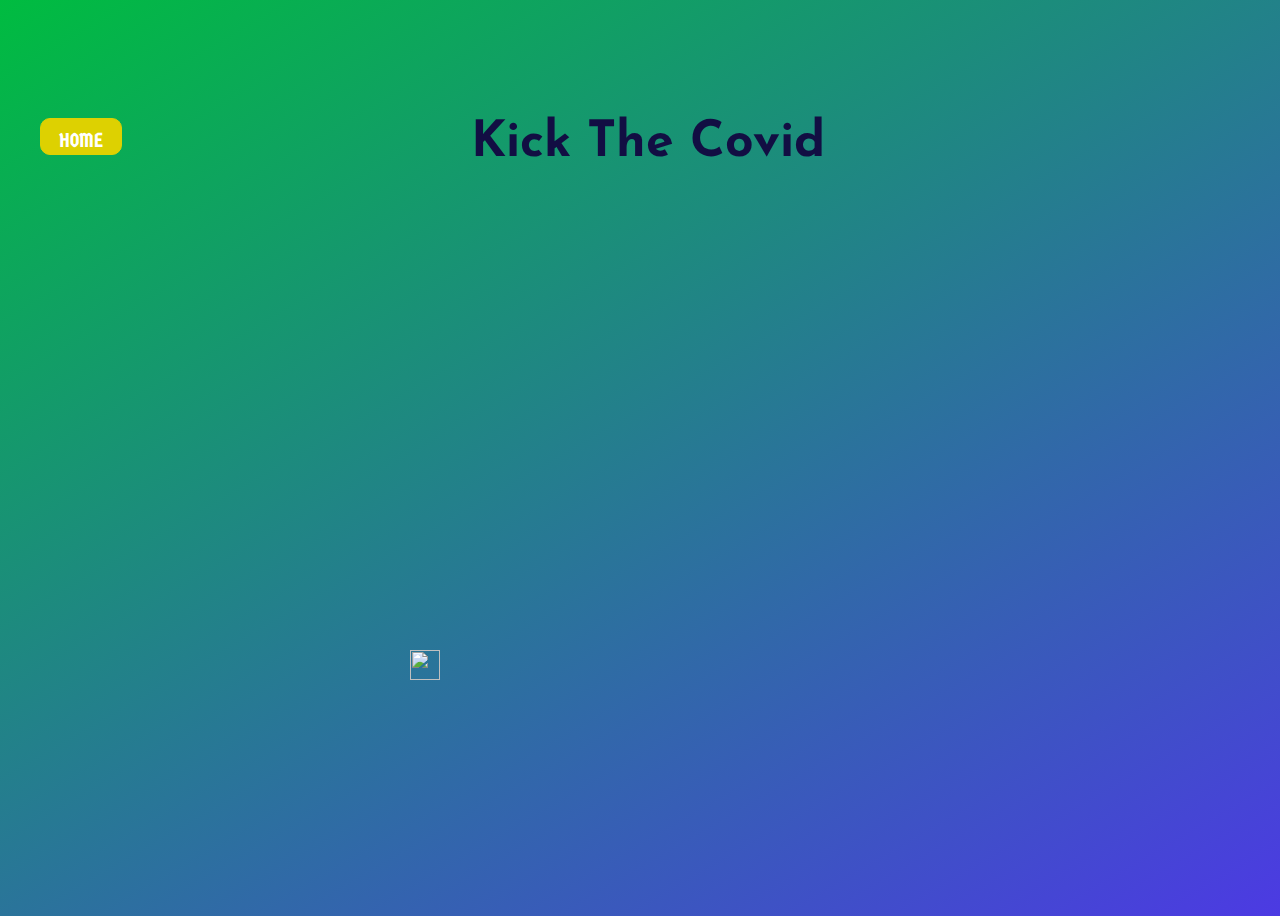
==== index.html @ 9c9bd5de "Final Modification" ====
<!DOCTYPE html>
<html lang="en">

<head>
    <meta charset="UTF-8">
    <title>2D Breakout Game - JavScript</title>
    <link rel="stylesheet"
          href="http://fonts.googleapis.com/css?family=Germania+One">
    <link rel="stylesheet" href="style.css">
    <link rel="stylesheet" href="arena1.css">
    <link rel="preconnect" href="https://fonts.googleapis.com">
    <link rel="preconnect" href="https://fonts.gstatic.com" crossorigin>
    <link href="https://fonts.googleapis.com/css2?family=Josefin+Sans&display=swap" rel="stylesheet">
  <!--   <style>* {
        font-family: "Germania One";
    }

    #sound {
        width: 30px;
        height: 30px;
        cursor: pointer;
        position: absolute;
        top: 570px;
        left: 10px;
    }

    #gameover {
        position: absolute;
        width: 600px;
        height: 600px;
        left: 0px;
        /* background: rgba(0, 0, 0, 0.5); */
        display: none;
    }

    #youwon {
        width: 100px;
        position: absolute;
        top: 200px;
        left: 150px;
        display: none;
    }

    #youlose {
        width: 100rem;
        height: 800px;
        position: absolute;
        top: 0px;
        left: 0px;
        display: none;
    }

    #restart {
        position: absolute;
        top: 450px;
        left: 780px;
        cursor: pointer;
        font-size: 1.25em;
        color: #FFF;
    }
    </style> -->
</head>
<body>
    <div class="back">
        <a href="landing.html" class = "home">HOME</a>
        <a href="#" class = "title" > Kick The Covid</a>
    </div>
    <div class="sound">
        <img src="img/SOUND_ON.png"
             alt=""
             id="sound">
    </div>

    <div id="gameover">
        <img src="img/youwon.png"
             alt=""
             id="youwon">
        <img src="img/gameover.png"
             alt=""
             id="youlose"
             width=200px
             height=60%>
        <div id="restart">Play Again!</div>
    </div>
    <canvas id="breakout"
        width="600"
        height="600"></canvas>
    <script src="components.js"></script>
    <script src="game.js"></script>
</body>

</html>
---- arena1.css ----
* {
    font-family: "Germania One";
  }
  body {
    width: 100%;
    height: 100vh;
    display: flex;
    flex-direction: column;
    justify-content: center;
    align-items: center;
    box-sizing: border-box;
    background: linear-gradient(150deg, #00BC40 ,#4C3AE3);
  }
  #breakout {
    border-radius: 30px;
  }
  .back {
    width: 100%;
    height: 30px;
   /*  display: flex;
    justify-content: center; */
    display: grid;
    grid-template-columns: 1fr 2fr 1fr;
    grid-column-gap: 2px;
    margin-bottom: 50px;
  }
  a {
    text-decoration: none;
  }
  .home{
    background-color: #DDD101;
    border: 1px solid #DDD101;
    border-radius: 10px;
    padding: 10px;
    text-decoration: none;
    margin-right: 20%;
    margin-left: 10%;
    width: 60px;
    height: 15px;
    font-size: 20px;
    text-align: center;
    color: white;
  }
  .title {
    width: 100%;
    font-size: 50px;
    text-align: center;
    color: #120E43;
    font-family: 'Josefin Sans', sans-serif;
    font-weight: bolder;
  }
  #sound {
    width: 30px;
    height: 30px;
    cursor: pointer;
    position: absolute;
    top: 650px;
    left: 32%;
  }
  
  #gameover {
    position: absolute;
    width: 600px;
    height: 600px;
    left: 37%;
    background: transparent;
    /* background: rgba(0, 0, 0, 0.5); */
    display: none;
  }
  @media screen and (max-width: 1000px) {
    #gameover {
      position: absolute;
      width: 600px;
      height: 600px;
      left: 25%;
      background: transparent;
      /* background: rgba(0, 0, 0, 0.5); */
      display: none;
    }
    #sound {
      width: 30px;
      height: 30px;
      cursor: pointer;
      position: absolute;
      top: 650px;
      left: 14%;
    }
  }
  #youwon {
    width: 100px;
    position: absolute;
    top: 200px;
    left: 150px;
    display: none;
  }
  
  #youlose {
    width: 400px;
    position: absolute;
    top: 100px;
    left: 0px;
    display: none;
  }
  
  #restart {
    position: absolute;
    top: 310px;
    left: 155px;
    cursor: pointer;
    font-size: 1.25em;
    color: #fff;
    background-color: #DDD101;
    border: 1px solid #DDD101;
    border-radius: 10px;
    padding: 8px;
  }
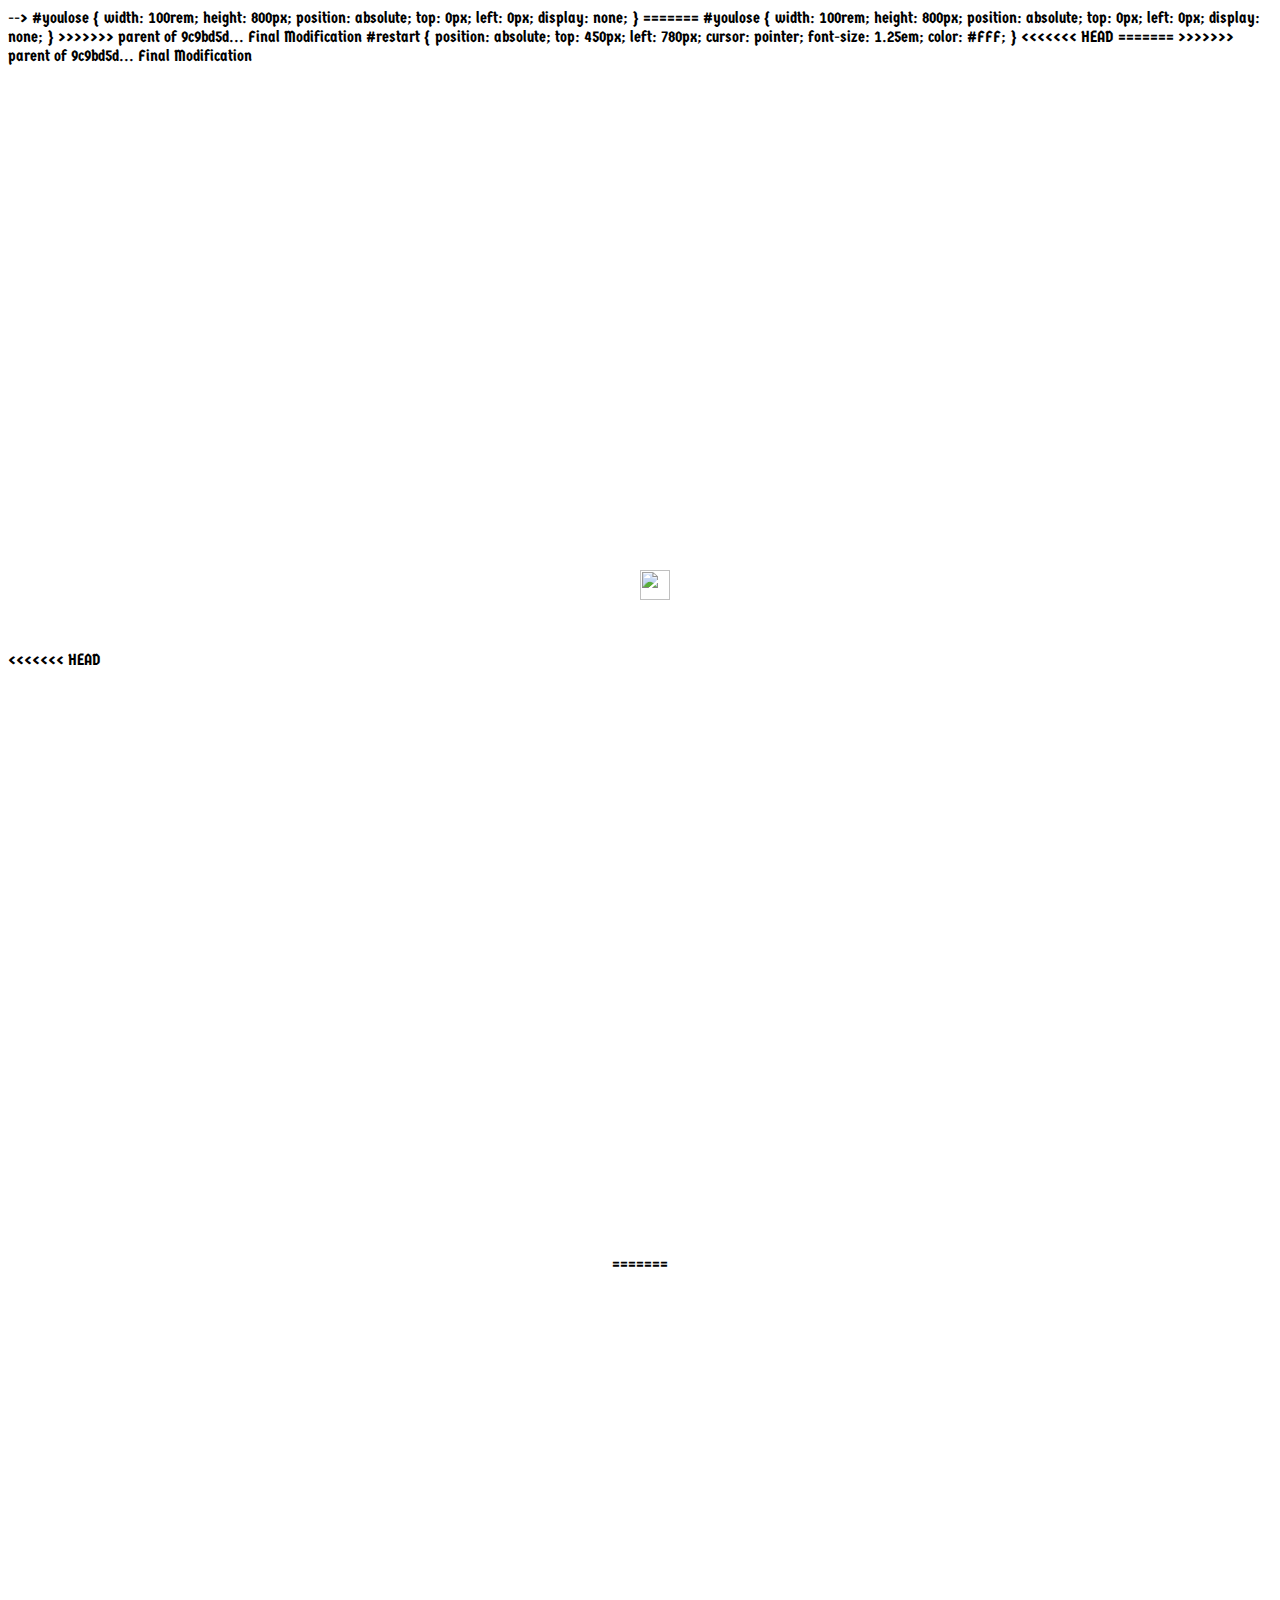
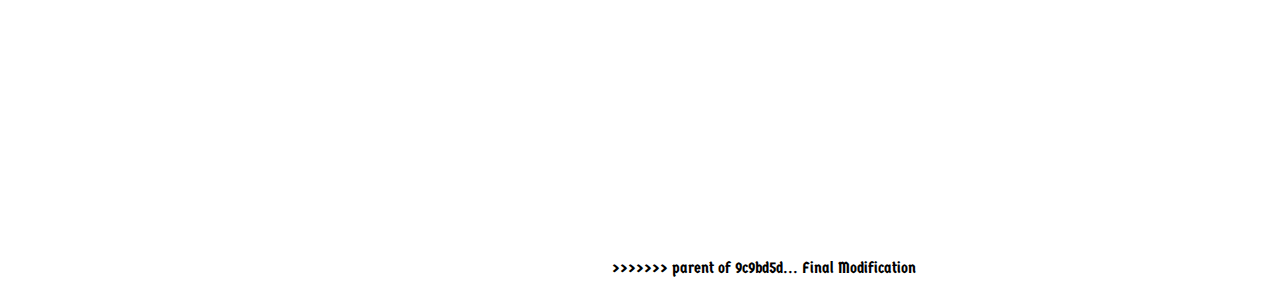
==== commit c474f74f: "Revert done" ====
--- a/index.html
+++ b/index.html
@@ -7,39 +7,60 @@
     <link rel="stylesheet"
           href="http://fonts.googleapis.com/css?family=Germania+One">
     <link rel="stylesheet" href="style.css">
-    <link rel="stylesheet" href="arena1.css">
-    <link rel="preconnect" href="https://fonts.googleapis.com">
-    <link rel="preconnect" href="https://fonts.gstatic.com" crossorigin>
-    <link href="https://fonts.googleapis.com/css2?family=Josefin+Sans&display=swap" rel="stylesheet">
-  <!--   <style>* {
-        font-family: "Germania One";
-    }
+    <style>
+        * {
+            font-family: "Germania One";
+        }
 
-    #sound {
-        width: 30px;
-        height: 30px;
-        cursor: pointer;
-        position: absolute;
-        top: 570px;
-        left: 10px;
-    }
+        #sound {
+            width: 30px;
+            height: 30px;
+            cursor: pointer;
+            position: absolute;
+            top: 570px;
+            left: 50%;
+        }
 
-    #gameover {
-        position: absolute;
-        width: 600px;
-        height: 600px;
-        left: 0px;
-        /* background: rgba(0, 0, 0, 0.5); */
-        display: none;
-    }
+        #gameover {
+            position: absolute;
+            width: 600px;
+            height: 600px;
+            left: 2px;
+            /* background: rgba(0, 0, 0, 0.5); */
+            display: none;
+        }
 
-    #youwon {
-        width: 100px;
-        position: absolute;
-        top: 200px;
-        left: 150px;
-        display: none;
-    }
+        #youwon {
+            width: 100px;
+            position: absolute;
+            top: 200px;
+            left: 150px;
+            display: none;
+        }
+
+<<<<<<< HEAD
+    <style>
+        * {
+            font-family: "Germania One";
+        }
+
+        #sound {
+            width: 30px;
+            height: 30px;
+            cursor: pointer;
+            position: absolute;
+            top: 570px;
+            left: 50%;
+        }
+
+        #gameover {
+            position: absolute;
+            width: 600px;
+            height: 600px;
+            left: 2px;
+            /* background: rgba(0, 0, 0, 0.5); */
+            display: none;
+        }
 
     #youlose {
         width: 100rem;
@@ -59,12 +80,43 @@
         color: #FFF;
     }
     </style> -->
+  
+        #youlose {
+            width: 100rem;
+            height: 800px;
+            position: absolute;
+            top: 0px;
+            left: 0px;
+            display: none;
+        }
+
+=======
+        #youlose {
+            width: 100rem;
+            height: 800px;
+            position: absolute;
+            top: 0px;
+            left: 0px;
+            display: none;
+        }
+
+>>>>>>> parent of 9c9bd5d... Final Modification
+        #restart {
+            position: absolute;
+            top: 450px;
+            left: 780px;
+            cursor: pointer;
+            font-size: 1.25em;
+            color: #FFF;
+        }
+    </style>
+<<<<<<< HEAD
+
+=======
+>>>>>>> parent of 9c9bd5d... Final Modification
 </head>
+
 <body>
-    <div class="back">
-        <a href="landing.html" class = "home">HOME</a>
-        <a href="#" class = "title" > Kick The Covid</a>
-    </div>
     <div class="sound">
         <img src="img/SOUND_ON.png"
              alt=""
@@ -75,16 +127,33 @@
         <img src="img/youwon.png"
              alt=""
              id="youwon">
-        <img src="img/gameover.png"
+        <img src="img/gameover1.png"
              alt=""
              id="youlose"
              width=200px
              height=60%>
         <div id="restart">Play Again!</div>
     </div>
+<<<<<<< HEAD
+
     <canvas id="breakout"
         width="600"
         height="600"></canvas>
+
+    <div class="frame">
+        <canvas id="breakout"
+        width="600"
+        height="600"></canvas>
+=======
+    <div class="frame">
+        <canvas id="breakout"
+        width="600"
+        height="600"></canvas>
+>>>>>>> parent of 9c9bd5d... Final Modification
+        
+    </div>
+   
+
     <script src="components.js"></script>
     <script src="game.js"></script>
 </body>
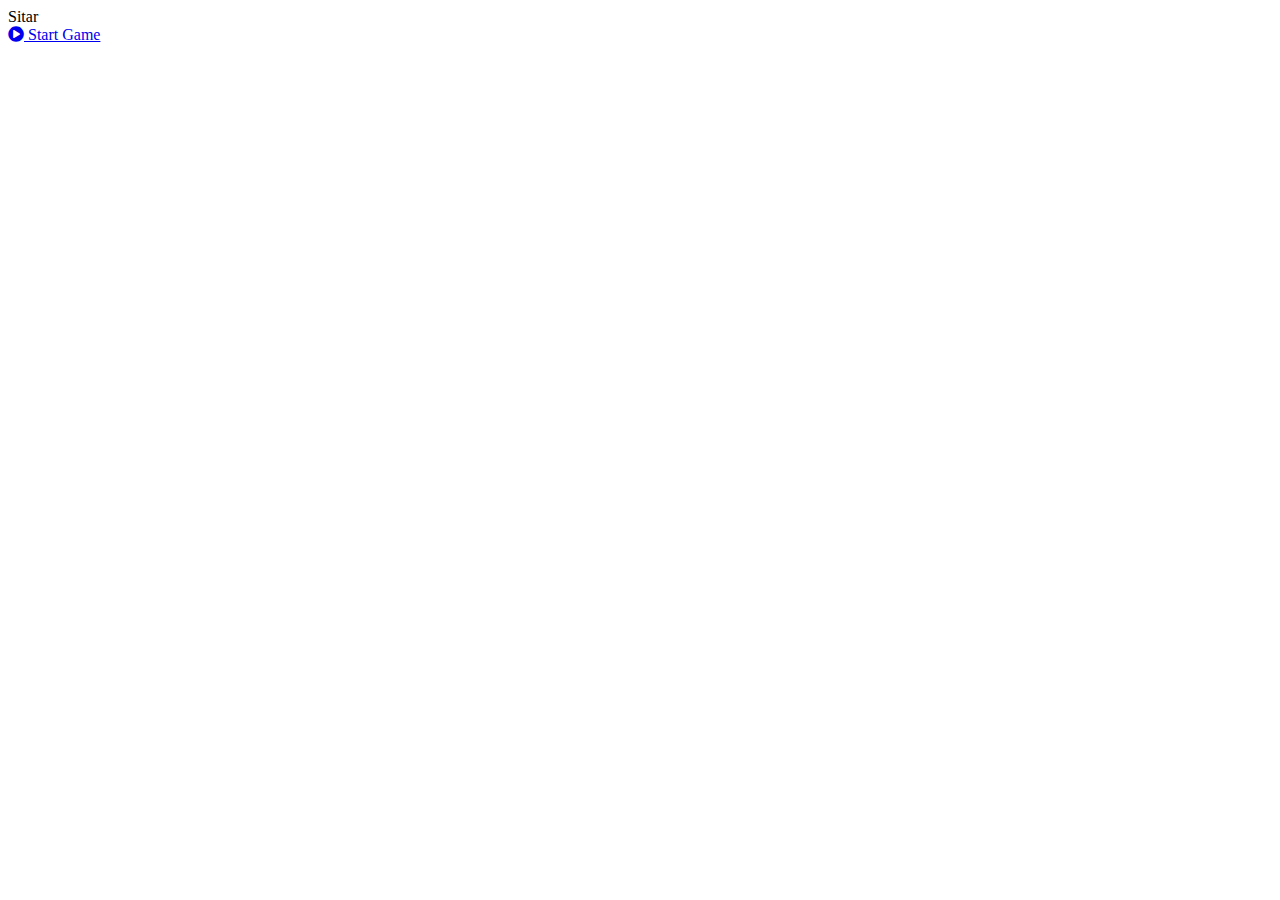
==== commit 8baafbbb: "final changes" ====
--- a/index.html
+++ b/index.html
@@ -1,161 +1,20 @@
-<!DOCTYPE html>
-<html lang="en">
-
-<head>
-    <meta charset="UTF-8">
-    <title>2D Breakout Game - JavScript</title>
-    <link rel="stylesheet"
-          href="http://fonts.googleapis.com/css?family=Germania+One">
-    <link rel="stylesheet" href="style.css">
-    <style>
-        * {
-            font-family: "Germania One";
-        }
-
-        #sound {
-            width: 30px;
-            height: 30px;
-            cursor: pointer;
-            position: absolute;
-            top: 570px;
-            left: 50%;
-        }
-
-        #gameover {
-            position: absolute;
-            width: 600px;
-            height: 600px;
-            left: 2px;
-            /* background: rgba(0, 0, 0, 0.5); */
-            display: none;
-        }
-
-        #youwon {
-            width: 100px;
-            position: absolute;
-            top: 200px;
-            left: 150px;
-            display: none;
-        }
-
-<<<<<<< HEAD
-    <style>
-        * {
-            font-family: "Germania One";
-        }
-
-        #sound {
-            width: 30px;
-            height: 30px;
-            cursor: pointer;
-            position: absolute;
-            top: 570px;
-            left: 50%;
-        }
-
-        #gameover {
-            position: absolute;
-            width: 600px;
-            height: 600px;
-            left: 2px;
-            /* background: rgba(0, 0, 0, 0.5); */
-            display: none;
-        }
-
-    #youlose {
-        width: 100rem;
-        height: 800px;
-        position: absolute;
-        top: 0px;
-        left: 0px;
-        display: none;
-    }
-
-    #restart {
-        position: absolute;
-        top: 450px;
-        left: 780px;
-        cursor: pointer;
-        font-size: 1.25em;
-        color: #FFF;
-    }
-    </style> -->
-  
-        #youlose {
-            width: 100rem;
-            height: 800px;
-            position: absolute;
-            top: 0px;
-            left: 0px;
-            display: none;
-        }
-
-=======
-        #youlose {
-            width: 100rem;
-            height: 800px;
-            position: absolute;
-            top: 0px;
-            left: 0px;
-            display: none;
-        }
-
->>>>>>> parent of 9c9bd5d... Final Modification
-        #restart {
-            position: absolute;
-            top: 450px;
-            left: 780px;
-            cursor: pointer;
-            font-size: 1.25em;
-            color: #FFF;
-        }
-    </style>
-<<<<<<< HEAD
-
-=======
->>>>>>> parent of 9c9bd5d... Final Modification
-</head>
-
-<body>
-    <div class="sound">
-        <img src="img/SOUND_ON.png"
-             alt=""
-             id="sound">
-    </div>
-
-    <div id="gameover">
-        <img src="img/youwon.png"
-             alt=""
-             id="youwon">
-        <img src="img/gameover1.png"
-             alt=""
-             id="youlose"
-             width=200px
-             height=60%>
-        <div id="restart">Play Again!</div>
-    </div>
-<<<<<<< HEAD
-
-    <canvas id="breakout"
-        width="600"
-        height="600"></canvas>
-
-    <div class="frame">
-        <canvas id="breakout"
-        width="600"
-        height="600"></canvas>
-=======
-    <div class="frame">
-        <canvas id="breakout"
-        width="600"
-        height="600"></canvas>
->>>>>>> parent of 9c9bd5d... Final Modification
-        
-    </div>
-   
-
-    <script src="components.js"></script>
-    <script src="game.js"></script>
-</body>
-
+<html>
+     <head>
+         <title>Landing Page</title>
+         <link rel="stylesheet" href="./style.css">
+         <link rel="stylesheet" href="https://use.fontawesome.com/releases/v5.12.1/css/all.css" crossorigin="anonymous">
+     </head>
+     <body>
+         <div class="land">
+            <div class="sign">
+                <span class="fast-flicker">S</span>ita<span class="flicker">r</span>
+              </div>
+            <a href = "game.html" class="play-button">
+                <span class="play-icon">
+                    <i class="fa fa-play-circle" aria-hidden="true"></i>
+                </span>
+                <span class="play-text">Start Game</span>
+            </a>
+         </div>
+     </body>
 </html>